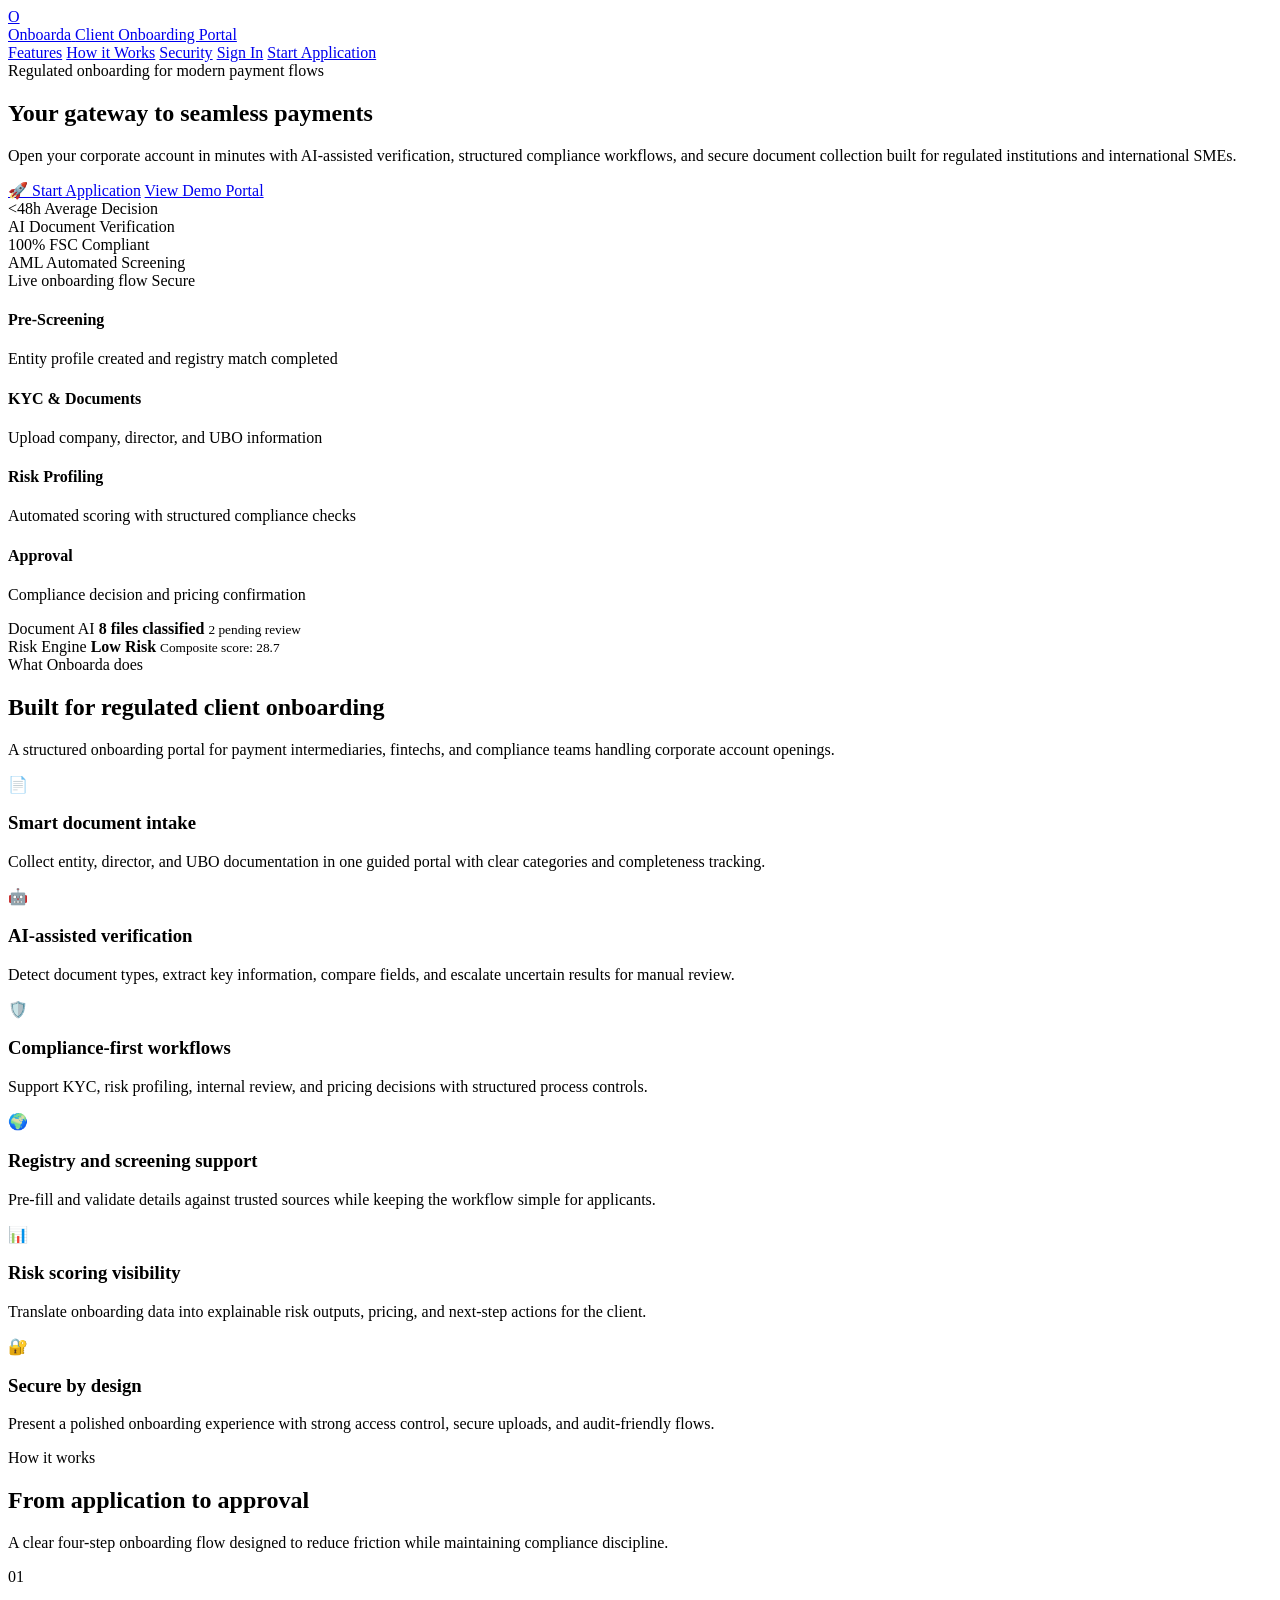
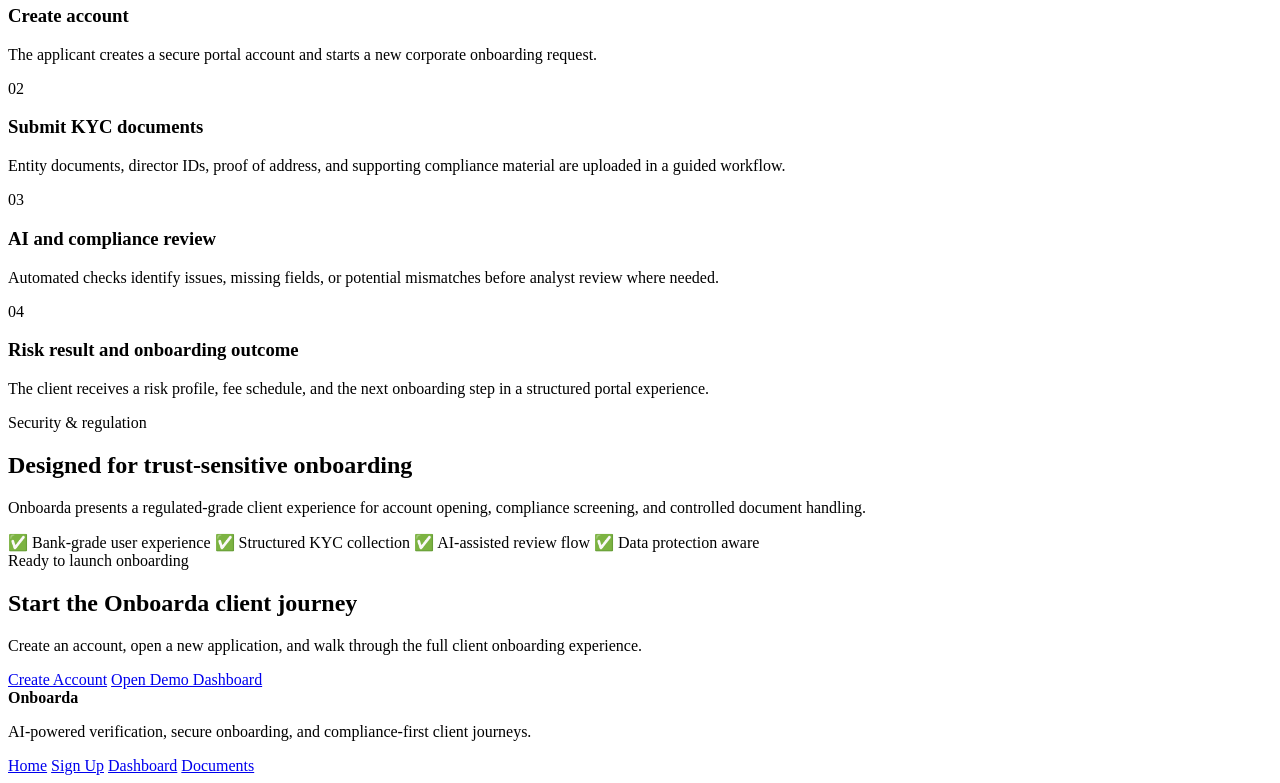
==== index.html @ 76d119da "Rename frontend/pages/index.html to index.html" ====
<!DOCTYPE html>
<html lang="en">
<head>
  <meta charset="UTF-8" />
  <meta name="viewport" content="width=device-width, initial-scale=1.0" />
  <title>Onboarda — Client Onboarding Portal</title>
  <link rel="stylesheet" href="../css/main.css" />
</head>
<body class="landing-body">
  <header class="site-header">
    <div class="container header-inner">
      <a href="./index.html" class="brand">
        <div class="brand-mark">O</div>
        <div class="brand-text">
          <span class="brand-name">Onboarda</span>
          <span class="brand-sub">Client Onboarding Portal</span>
        </div>
      </a>

      <nav class="top-nav">
        <a href="#features">Features</a>
        <a href="#how-it-works">How it Works</a>
        <a href="#security">Security</a>
        <a href="./signup.html" class="btn btn-sm btn-ghost">Sign In</a>
        <a href="./signup.html" class="btn btn-sm btn-primary">Start Application</a>
      </nav>
    </div>
  </header>

  <main>
    <section class="hero-section">
      <div class="container hero-grid">
        <div class="hero-copy">
          <span class="eyebrow">Regulated onboarding for modern payment flows</span>
          <h1>Your gateway to seamless payments</h1>
          <p class="hero-text">
            Open your corporate account in minutes with AI-assisted verification,
            structured compliance workflows, and secure document collection built
            for regulated institutions and international SMEs.
          </p>

          <div class="hero-actions">
            <a href="./signup.html" class="btn btn-primary btn-lg">🚀 Start Application</a>
            <a href="./dashboard.html" class="btn btn-secondary btn-lg">View Demo Portal</a>
          </div>

          <div class="hero-metrics">
            <div class="metric-card">
              <span class="metric-value">&lt;48h</span>
              <span class="metric-label">Average Decision</span>
            </div>
            <div class="metric-card">
              <span class="metric-value">AI</span>
              <span class="metric-label">Document Verification</span>
            </div>
            <div class="metric-card">
              <span class="metric-value">100%</span>
              <span class="metric-label">FSC Compliant</span>
            </div>
            <div class="metric-card">
              <span class="metric-value">AML</span>
              <span class="metric-label">Automated Screening</span>
            </div>
          </div>
        </div>

        <div class="hero-panel">
          <div class="hero-panel-card glass-card">
            <div class="panel-header">
              <span class="panel-badge">Live onboarding flow</span>
              <span class="panel-status">Secure</span>
            </div>

            <div class="panel-steps">
              <div class="panel-step completed">
                <span class="step-dot"></span>
                <div>
                  <h4>Pre-Screening</h4>
                  <p>Entity profile created and registry match completed</p>
                </div>
              </div>

              <div class="panel-step active">
                <span class="step-dot"></span>
                <div>
                  <h4>KYC & Documents</h4>
                  <p>Upload company, director, and UBO information</p>
                </div>
              </div>

              <div class="panel-step">
                <span class="step-dot"></span>
                <div>
                  <h4>Risk Profiling</h4>
                  <p>Automated scoring with structured compliance checks</p>
                </div>
              </div>

              <div class="panel-step">
                <span class="step-dot"></span>
                <div>
                  <h4>Approval</h4>
                  <p>Compliance decision and pricing confirmation</p>
                </div>
              </div>
            </div>

            <div class="panel-insights">
              <div class="insight-box">
                <span class="insight-title">Document AI</span>
                <strong>8 files classified</strong>
                <small>2 pending review</small>
              </div>
              <div class="insight-box">
                <span class="insight-title">Risk Engine</span>
                <strong>Low Risk</strong>
                <small>Composite score: 28.7</small>
              </div>
            </div>
          </div>
        </div>
      </div>
    </section>

    <section class="section" id="features">
      <div class="container">
        <div class="section-heading center">
          <span class="eyebrow">What Onboarda does</span>
          <h2>Built for regulated client onboarding</h2>
          <p>
            A structured onboarding portal for payment intermediaries, fintechs,
            and compliance teams handling corporate account openings.
          </p>
        </div>

        <div class="feature-grid">
          <article class="feature-card">
            <div class="feature-icon">📄</div>
            <h3>Smart document intake</h3>
            <p>
              Collect entity, director, and UBO documentation in one guided portal
              with clear categories and completeness tracking.
            </p>
          </article>

          <article class="feature-card">
            <div class="feature-icon">🤖</div>
            <h3>AI-assisted verification</h3>
            <p>
              Detect document types, extract key information, compare fields, and
              escalate uncertain results for manual review.
            </p>
          </article>

          <article class="feature-card">
            <div class="feature-icon">🛡️</div>
            <h3>Compliance-first workflows</h3>
            <p>
              Support KYC, risk profiling, internal review, and pricing decisions
              with structured process controls.
            </p>
          </article>

          <article class="feature-card">
            <div class="feature-icon">🌍</div>
            <h3>Registry and screening support</h3>
            <p>
              Pre-fill and validate details against trusted sources while keeping
              the workflow simple for applicants.
            </p>
          </article>

          <article class="feature-card">
            <div class="feature-icon">📊</div>
            <h3>Risk scoring visibility</h3>
            <p>
              Translate onboarding data into explainable risk outputs, pricing,
              and next-step actions for the client.
            </p>
          </article>

          <article class="feature-card">
            <div class="feature-icon">🔐</div>
            <h3>Secure by design</h3>
            <p>
              Present a polished onboarding experience with strong access control,
              secure uploads, and audit-friendly flows.
            </p>
          </article>
        </div>
      </div>
    </section>

    <section class="section muted-section" id="how-it-works">
      <div class="container">
        <div class="section-heading">
          <span class="eyebrow">How it works</span>
          <h2>From application to approval</h2>
          <p>
            A clear four-step onboarding flow designed to reduce friction while
            maintaining compliance discipline.
          </p>
        </div>

        <div class="timeline">
          <div class="timeline-item">
            <div class="timeline-number">01</div>
            <div class="timeline-content">
              <h3>Create account</h3>
              <p>
                The applicant creates a secure portal account and starts a new
                corporate onboarding request.
              </p>
            </div>
          </div>

          <div class="timeline-item">
            <div class="timeline-number">02</div>
            <div class="timeline-content">
              <h3>Submit KYC documents</h3>
              <p>
                Entity documents, director IDs, proof of address, and supporting
                compliance material are uploaded in a guided workflow.
              </p>
            </div>
          </div>

          <div class="timeline-item">
            <div class="timeline-number">03</div>
            <div class="timeline-content">
              <h3>AI and compliance review</h3>
              <p>
                Automated checks identify issues, missing fields, or potential
                mismatches before analyst review where needed.
              </p>
            </div>
          </div>

          <div class="timeline-item">
            <div class="timeline-number">04</div>
            <div class="timeline-content">
              <h3>Risk result and onboarding outcome</h3>
              <p>
                The client receives a risk profile, fee schedule, and the next
                onboarding step in a structured portal experience.
              </p>
            </div>
          </div>
        </div>
      </div>
    </section>

    <section class="section" id="security">
      <div class="container">
        <div class="security-banner">
          <div>
            <span class="eyebrow">Security & regulation</span>
            <h2>Designed for trust-sensitive onboarding</h2>
            <p>
              Onboarda presents a regulated-grade client experience for account
              opening, compliance screening, and controlled document handling.
            </p>
          </div>

          <div class="security-points">
            <span>✅ Bank-grade user experience</span>
            <span>✅ Structured KYC collection</span>
            <span>✅ AI-assisted review flow</span>
            <span>✅ Data protection aware</span>
          </div>
        </div>
      </div>
    </section>

    <section class="cta-section">
      <div class="container cta-card">
        <div>
          <span class="eyebrow">Ready to launch onboarding</span>
          <h2>Start the Onboarda client journey</h2>
          <p>
            Create an account, open a new application, and walk through the full
            client onboarding experience.
          </p>
        </div>

        <div class="cta-actions">
          <a href="./signup.html" class="btn btn-primary btn-lg">Create Account</a>
          <a href="./dashboard.html" class="btn btn-secondary btn-lg">Open Demo Dashboard</a>
        </div>
      </div>
    </section>
  </main>

  <footer class="site-footer">
    <div class="container footer-inner">
      <div>
        <strong>Onboarda</strong>
        <p>AI-powered verification, secure onboarding, and compliance-first client journeys.</p>
      </div>

      <div class="footer-links">
        <a href="./index.html">Home</a>
        <a href="./signup.html">Sign Up</a>
        <a href="./dashboard.html">Dashboard</a>
        <a href="./documents.html">Documents</a>
      </div>
    </div>
  </footer>
</body>
</html>
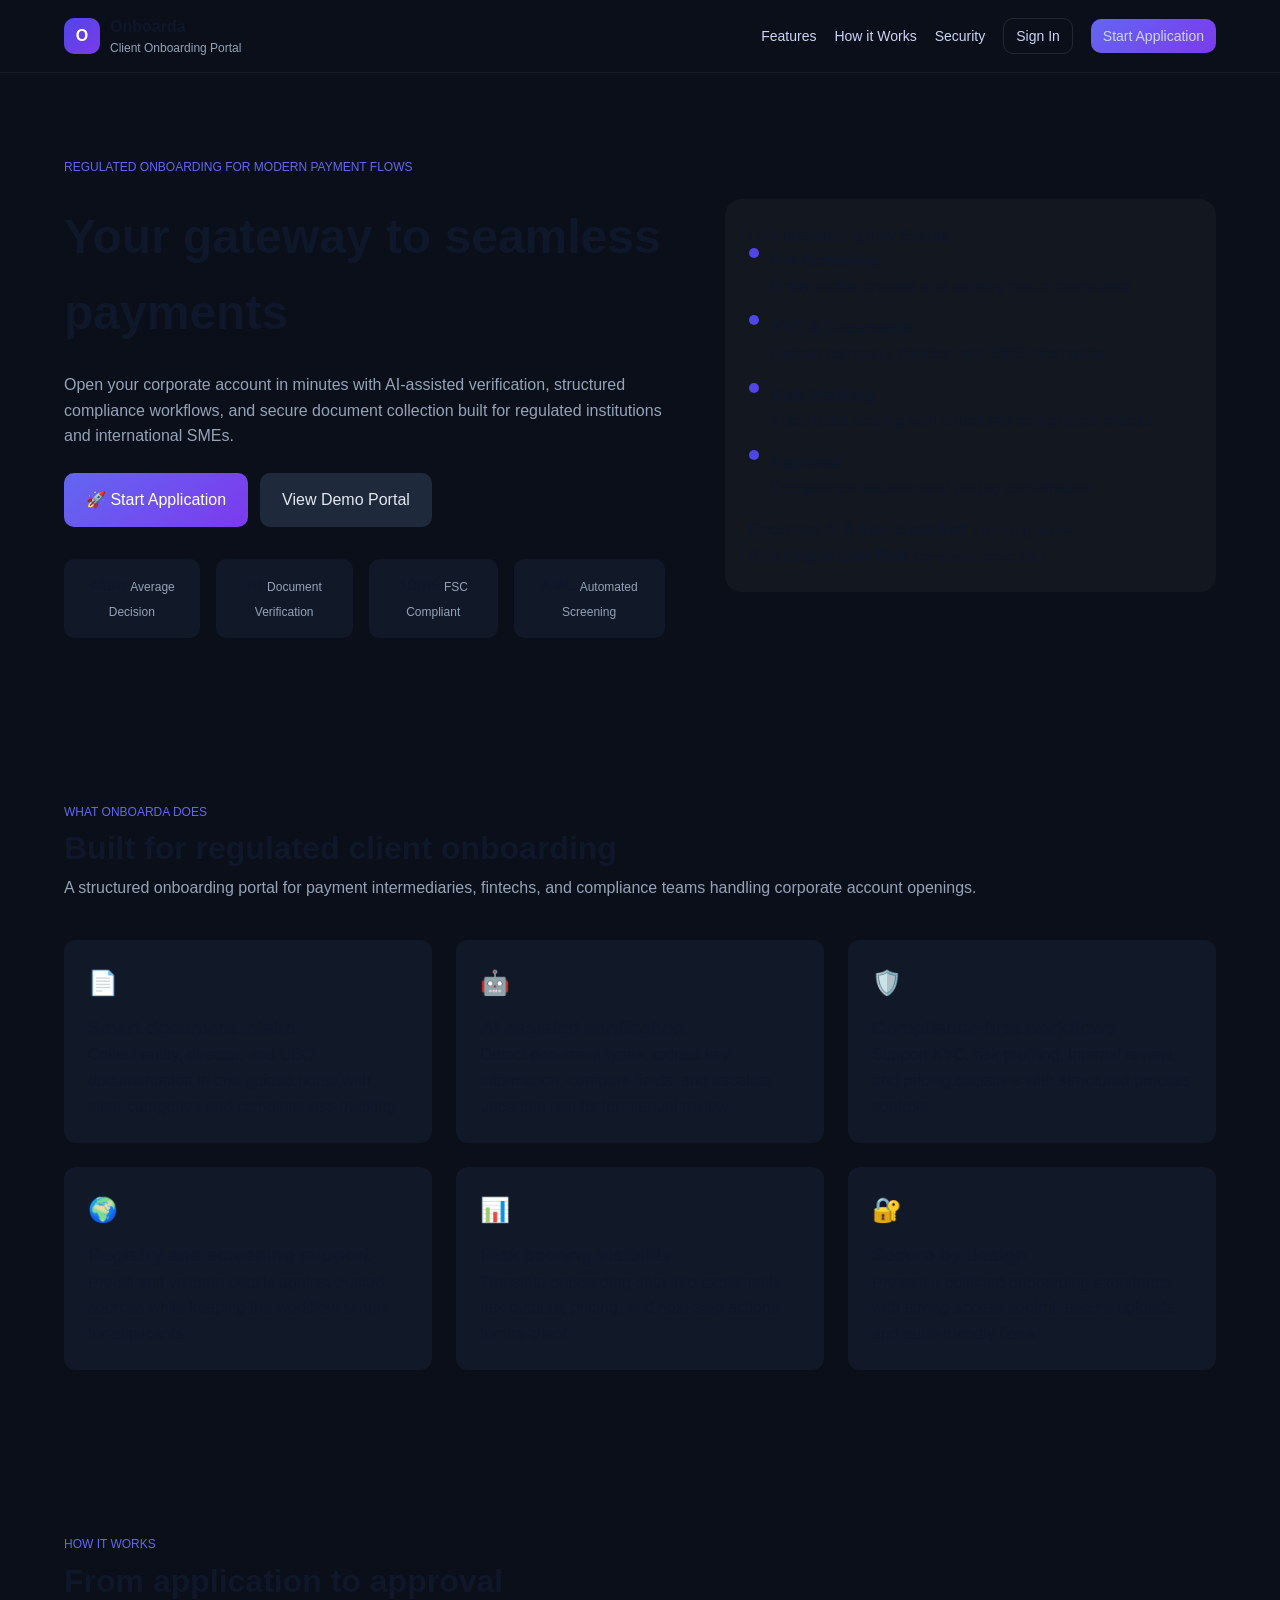
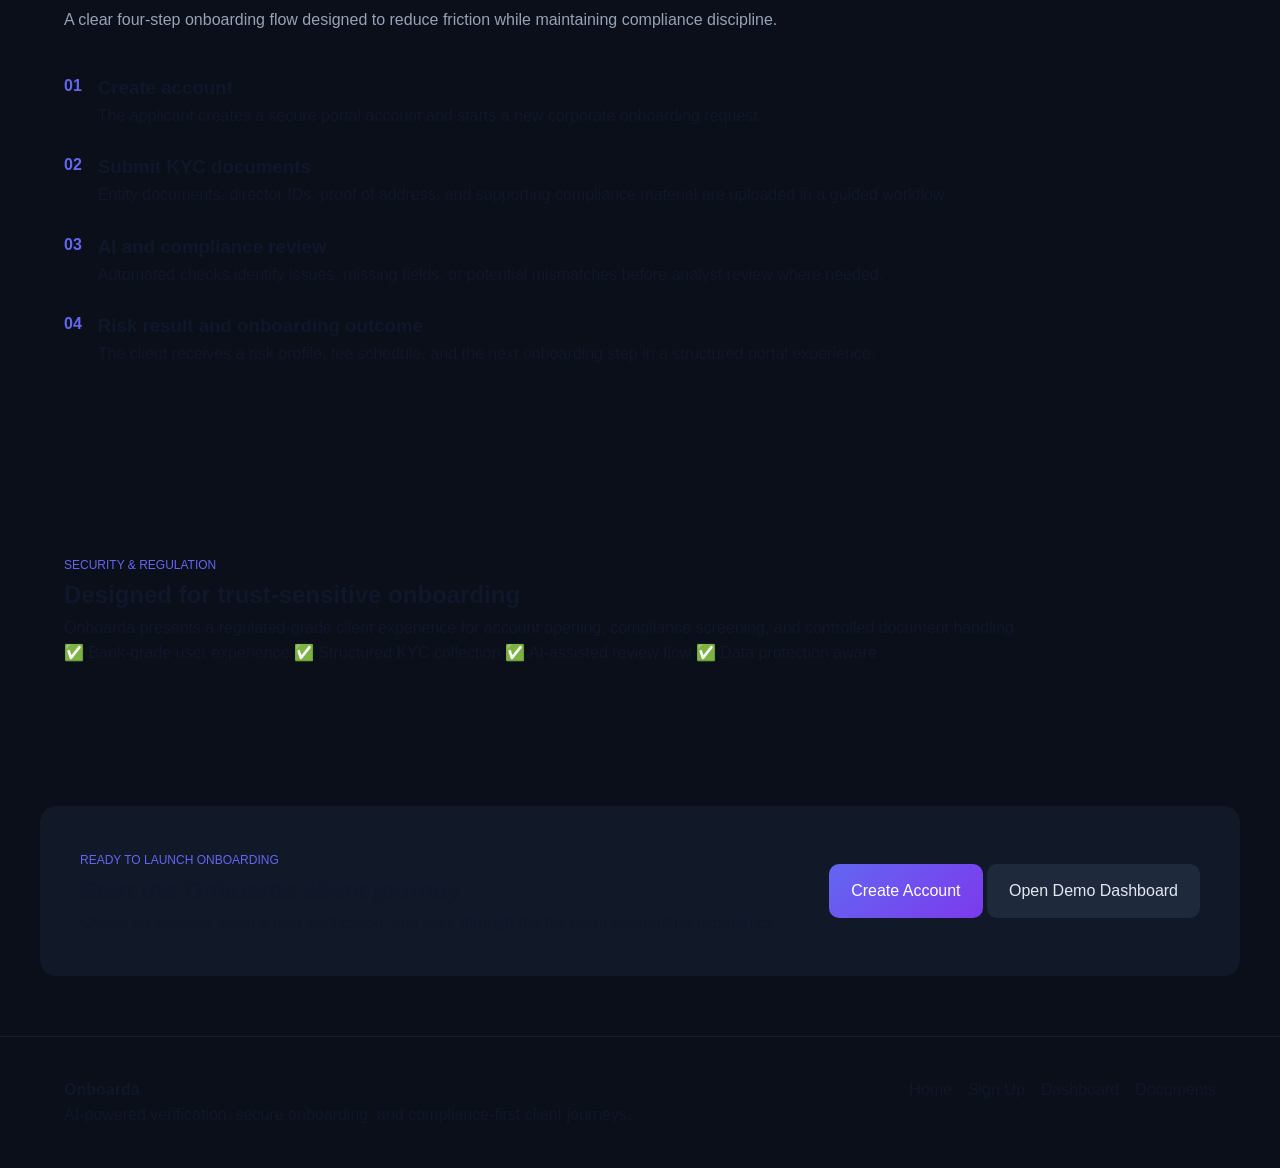
==== commit aa846ca5: "Update index.html" ====
--- a/index.html
+++ b/index.html
@@ -4,7 +4,7 @@
   <meta charset="UTF-8" />
   <meta name="viewport" content="width=device-width, initial-scale=1.0" />
   <title>Onboarda — Client Onboarding Portal</title>
-  <link rel="stylesheet" href="../css/main.css" />
+  <link rel="stylesheet" href="frontend/css/main.css" />
 </head>
 <body class="landing-body">
   <header class="site-header">
--- a/frontend/css/main.css
+++ b/frontend/css/main.css
@@ -0,0 +1,394 @@
+/* ========================
+   RESET & BASE
+======================== */
+* {
+  margin: 0;
+  padding: 0;
+  box-sizing: border-box;
+}
+
+body {
+  font-family: -apple-system, BlinkMacSystemFont, "Segoe UI", Roboto, Oxygen,
+    Ubuntu, Cantarell, "Helvetica Neue", sans-serif;
+  color: #0f172a;
+  background: #0b0f19;
+  line-height: 1.6;
+}
+
+a {
+  text-decoration: none;
+  color: inherit;
+}
+
+.container {
+  max-width: 1200px;
+  margin: 0 auto;
+  padding: 0 24px;
+}
+
+/* ========================
+   BRAND
+======================== */
+.brand {
+  display: flex;
+  align-items: center;
+  gap: 10px;
+}
+
+.brand-mark {
+  width: 36px;
+  height: 36px;
+  border-radius: 10px;
+  background: linear-gradient(135deg, #4f46e5, #7c3aed);
+  display: flex;
+  align-items: center;
+  justify-content: center;
+  color: white;
+  font-weight: 700;
+}
+
+.brand-text {
+  display: flex;
+  flex-direction: column;
+}
+
+.brand-name {
+  font-weight: 700;
+}
+
+.brand-sub {
+  font-size: 12px;
+  color: #94a3b8;
+}
+
+/* ========================
+   HEADER
+======================== */
+.site-header {
+  border-bottom: 1px solid rgba(255, 255, 255, 0.05);
+}
+
+.header-inner {
+  display: flex;
+  justify-content: space-between;
+  align-items: center;
+  height: 72px;
+}
+
+.top-nav {
+  display: flex;
+  align-items: center;
+  gap: 18px;
+}
+
+.top-nav a {
+  color: #cbd5f5;
+  font-size: 14px;
+}
+
+/* ========================
+   BUTTONS
+======================== */
+.btn {
+  display: inline-flex;
+  align-items: center;
+  justify-content: center;
+  border-radius: 10px;
+  padding: 10px 16px;
+  font-weight: 500;
+  cursor: pointer;
+  transition: 0.2s ease;
+}
+
+.btn-primary {
+  background: linear-gradient(135deg, #6366f1, #7c3aed);
+  color: white;
+}
+
+.btn-primary:hover {
+  opacity: 0.9;
+}
+
+.btn-secondary {
+  background: #1e293b;
+  color: #e2e8f0;
+}
+
+.btn-ghost {
+  border: 1px solid rgba(255,255,255,0.1);
+}
+
+.btn-lg {
+  padding: 14px 22px;
+}
+
+.btn-sm {
+  padding: 6px 12px;
+  font-size: 13px;
+}
+
+.btn-block {
+  width: 100%;
+}
+
+/* ========================
+   HERO
+======================== */
+.hero-section {
+  padding: 80px 0;
+}
+
+.hero-grid {
+  display: grid;
+  grid-template-columns: 1.1fr 0.9fr;
+  gap: 60px;
+  align-items: center;
+}
+
+.hero-copy h1 {
+  font-size: 48px;
+  margin: 20px 0;
+}
+
+.hero-text {
+  color: #94a3b8;
+  margin-bottom: 24px;
+}
+
+.hero-actions {
+  display: flex;
+  gap: 12px;
+  margin-bottom: 32px;
+}
+
+.hero-metrics {
+  display: flex;
+  gap: 16px;
+}
+
+.metric-card {
+  background: #111827;
+  padding: 14px;
+  border-radius: 10px;
+  text-align: center;
+}
+
+.metric-value {
+  font-weight: 700;
+}
+
+.metric-label {
+  font-size: 12px;
+  color: #94a3b8;
+}
+
+/* ========================
+   PANEL
+======================== */
+.glass-card {
+  background: rgba(255,255,255,0.03);
+  border-radius: 16px;
+  padding: 24px;
+}
+
+.panel-step {
+  display: flex;
+  gap: 12px;
+  margin-bottom: 16px;
+}
+
+.step-dot {
+  width: 10px;
+  height: 10px;
+  background: #4f46e5;
+  border-radius: 50%;
+}
+
+/* ========================
+   SECTIONS
+======================== */
+.section {
+  padding: 80px 0;
+}
+
+.section-heading {
+  margin-bottom: 40px;
+}
+
+.section-heading h2 {
+  font-size: 32px;
+}
+
+.section-heading p {
+  color: #94a3b8;
+}
+
+/* ========================
+   FEATURES
+======================== */
+.feature-grid {
+  display: grid;
+  grid-template-columns: repeat(3, 1fr);
+  gap: 24px;
+}
+
+.feature-card {
+  background: #111827;
+  padding: 24px;
+  border-radius: 12px;
+}
+
+.feature-icon {
+  font-size: 24px;
+  margin-bottom: 10px;
+}
+
+/* ========================
+   TIMELINE
+======================== */
+.timeline-item {
+  display: flex;
+  gap: 16px;
+  margin-bottom: 24px;
+}
+
+.timeline-number {
+  font-weight: bold;
+  color: #6366f1;
+}
+
+/* ========================
+   CTA
+======================== */
+.cta-section {
+  padding: 60px 0;
+}
+
+.cta-card {
+  background: #111827;
+  padding: 40px;
+  border-radius: 16px;
+  display: flex;
+  justify-content: space-between;
+  align-items: center;
+}
+
+/* ========================
+   FOOTER
+======================== */
+.site-footer {
+  border-top: 1px solid rgba(255,255,255,0.05);
+  padding: 40px 0;
+}
+
+.footer-inner {
+  display: flex;
+  justify-content: space-between;
+}
+
+.footer-links {
+  display: flex;
+  gap: 16px;
+}
+
+/* ========================
+   AUTH PAGES
+======================== */
+.auth-body {
+  background: #0b0f19;
+}
+
+.auth-shell {
+  display: grid;
+  grid-template-columns: 1fr 1fr;
+  min-height: 100vh;
+}
+
+.auth-panel {
+  padding: 60px;
+}
+
+.auth-left {
+  background: linear-gradient(135deg, #0f172a, #020617);
+}
+
+.auth-copy h1 {
+  font-size: 40px;
+  margin: 16px 0;
+}
+
+.auth-benefit {
+  display: flex;
+  gap: 12px;
+  margin-top: 20px;
+}
+
+.auth-right {
+  display: flex;
+  align-items: center;
+  justify-content: center;
+}
+
+.auth-form-card {
+  width: 100%;
+  max-width: 420px;
+  background: #111827;
+  padding: 32px;
+  border-radius: 14px;
+}
+
+.form-group {
+  margin-bottom: 16px;
+}
+
+.form-group input {
+  width: 100%;
+  padding: 10px;
+  border-radius: 8px;
+  border: none;
+  background: #020617;
+  color: white;
+}
+
+.form-row.two-col {
+  display: grid;
+  grid-template-columns: 1fr 1fr;
+  gap: 12px;
+}
+
+.password-rules {
+  font-size: 12px;
+  color: #94a3b8;
+  margin-bottom: 16px;
+}
+
+.checkbox-row {
+  display: flex;
+  gap: 10px;
+  font-size: 12px;
+  margin-bottom: 20px;
+}
+
+.form-footer-text {
+  text-align: center;
+  margin-top: 16px;
+}
+
+.legal-note {
+  margin-top: 20px;
+  font-size: 12px;
+  color: #64748b;
+}
+
+/* ========================
+   UTILITIES
+======================== */
+.eyebrow {
+  font-size: 12px;
+  color: #6366f1;
+  text-transform: uppercase;
+}
+
+.light {
+  color: #94a3b8;
+}
